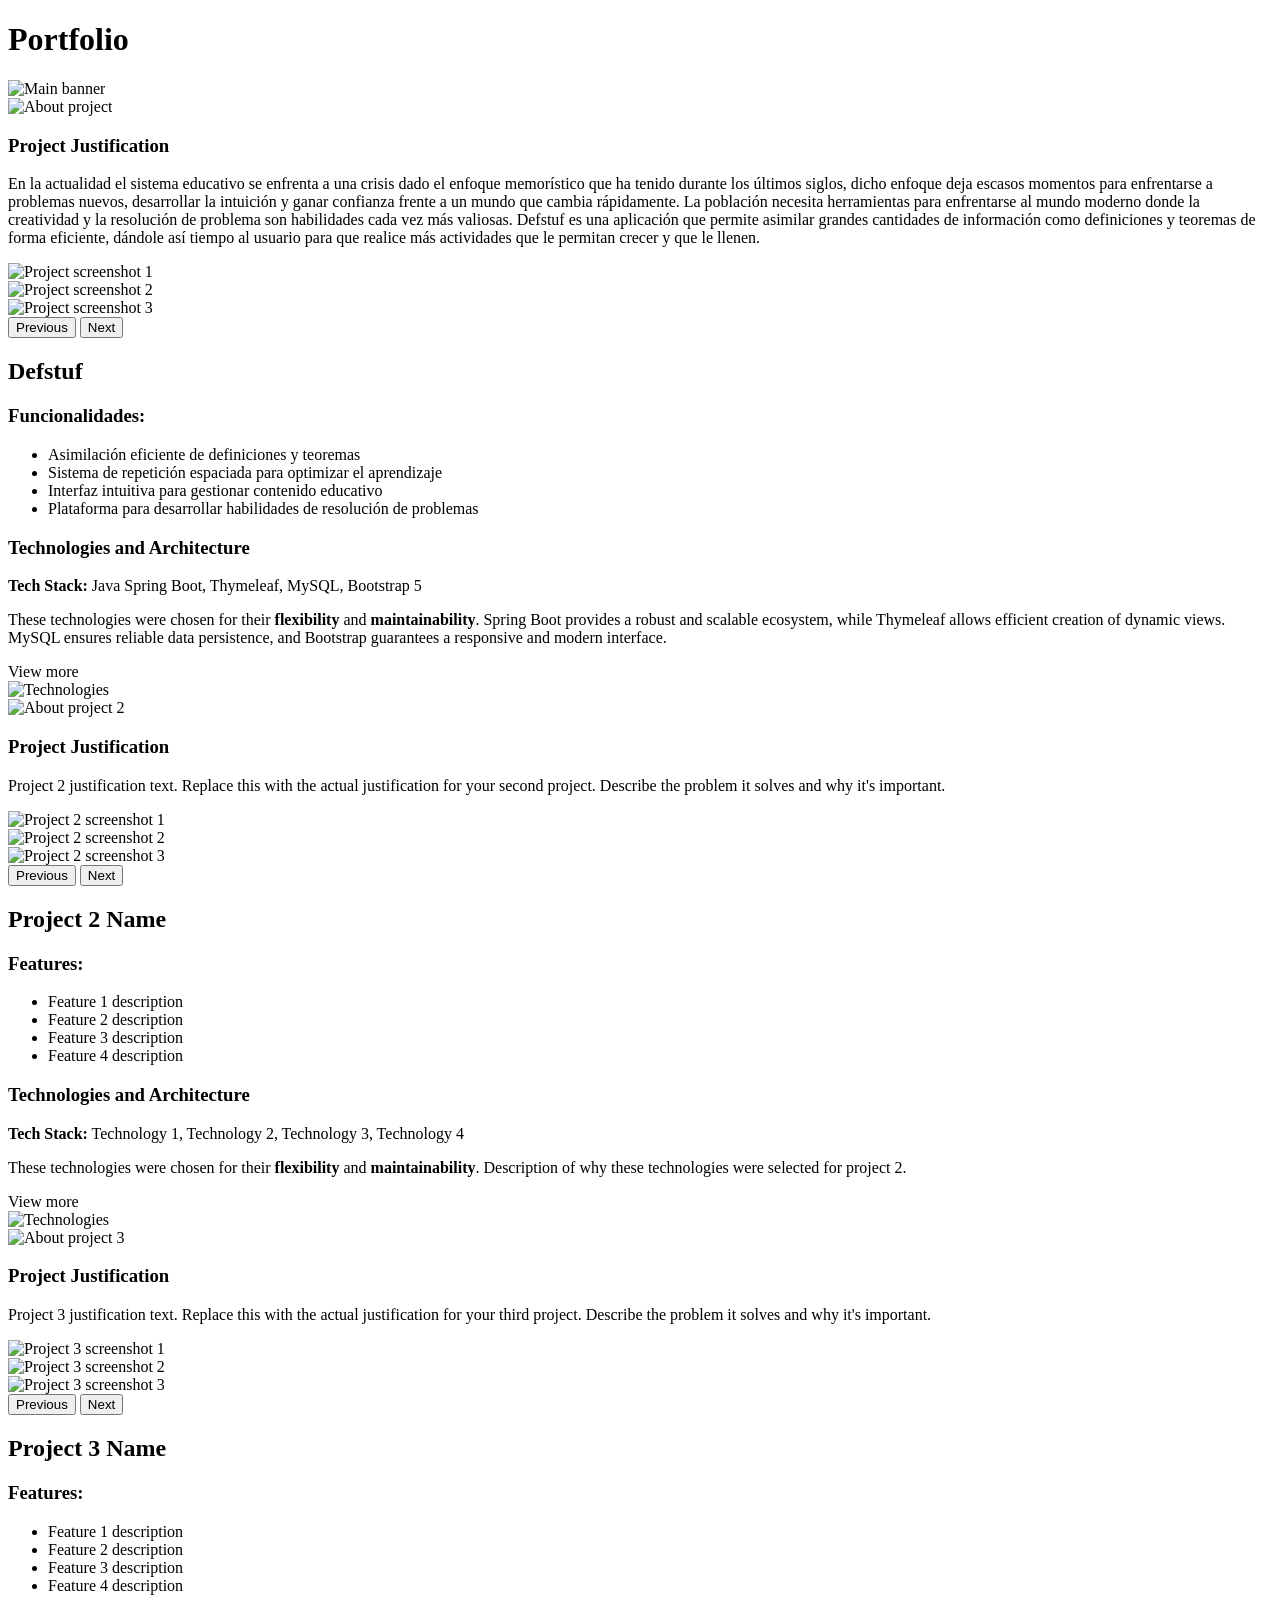
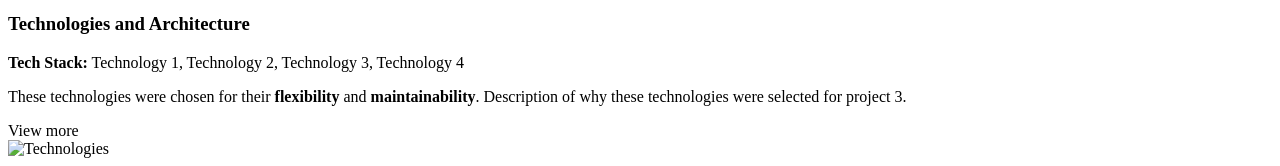
==== src/main/resources/templates/index.html @ f05bb13f "feat: Add mobile responsive improvements - hide images on mobile and fix navbar toggle" ====
<!DOCTYPE html>
<html xmlns:th="http://www.thymeleaf.org">
<head th:replace="~{fragments/header :: head('My Portfolio - Home')}">
</head>
<body>
    <!-- Navbar -->
    <div th:replace="~{fragments/navbar :: navbar}"></div>
    
    <!-- Banner -->
    <div class="banner-container">
        <h1 id="titulo-banner">Portfolio</h1>
        <div class="banner"> 
            <img th:src="@{/images/Tren.jpg}" class="my_cover" alt="Main banner">
        </div>
    </div>
    
    <!-- Main content -->
    <div class="container mt-4" id="home">
        <!-- Problem Introduction Card -->
        <div class="row mb-4 align-items-stretch">
            <div class="col-md-3 d-none d-md-block">
                <img th:src="@{/images/lily-3520837_1280(1).jpg}" class="problem-intro-image" alt="About project">
            </div>
            <div class="col-md-8">
                <div class="card problem-intro-card">
                    <div class="card-body p-4">
                        <h3 class="problem-intro-subtitle mb-3">Project Justification</h3>
                        <p class="mb-0">
                            En la actualidad el sistema educativo se enfrenta a una crisis dado el enfoque memorístico 
                            que ha tenido durante los últimos siglos, dicho enfoque deja escasos momentos para enfrentarse 
                            a problemas nuevos, desarrollar la intuición y ganar confianza frente a un mundo que cambia 
                            rápidamente. La población necesita herramientas para enfrentarse al mundo moderno donde la 
                            creatividad y la resolución de problema son habilidades cada vez más valiosas. Defstuf es una 
                            aplicación que permite asimilar grandes cantidades de información como definiciones y teoremas 
                            de forma eficiente, dándole así tiempo al usuario para que realice más actividades que le 
                            permitan crecer y que le llenen.
                        </p>
                    </div>
                </div>
            </div>
        </div>
        
        <!-- Project Features Section with Slider -->
        <div class="row mb-4" id="project-features">
            <div class="col-md-6 mb-4 mb-md-0">
                <!-- Image Slider -->
                <div id="projectCarousel" class="carousel slide" data-bs-ride="carousel">
                    <div class="carousel-inner">
                        <div class="carousel-item active">
                            <img th:src="@{/images/balcon2.jpg}" class="d-block w-100 carousel-image" alt="Project screenshot 1">
                        </div>
                        <div class="carousel-item">
                            <img th:src="@{/images/balcon2.jpg}" class="d-block w-100 carousel-image" alt="Project screenshot 2">
                        </div>
                        <div class="carousel-item">
                            <img th:src="@{/images/balcon2.jpg}" class="d-block w-100 carousel-image" alt="Project screenshot 3">
                        </div>
                    </div>
                    <button class="carousel-control-prev" type="button" data-bs-target="#projectCarousel" data-bs-slide="prev">
                        <span class="carousel-control-prev-icon" aria-hidden="true"></span>
                        <span class="visually-hidden">Previous</span>
                    </button>
                    <button class="carousel-control-next" type="button" data-bs-target="#projectCarousel" data-bs-slide="next">
                        <span class="carousel-control-next-icon" aria-hidden="true"></span>
                        <span class="visually-hidden">Next</span>
                    </button>
                </div>
            </div>
            <div class="col-md-6">
                <h2 class="mb-4">Defstuf</h2>
                <h3 class="h5 mb-3">Funcionalidades:</h3>
                <ul class="features-list">
                    <li>Asimilación eficiente de definiciones y teoremas</li>
                    <li>Sistema de repetición espaciada para optimizar el aprendizaje</li>
                    <li>Interfaz intuitiva para gestionar contenido educativo</li>
                    <li>Plataforma para desarrollar habilidades de resolución de problemas</li>
                </ul>
            </div>
        </div>
        
        <!-- Technologies Section -->
        <div class="project-section project-section-normal">
            <div class="row align-items-stretch">
                <div class="col-md-8">
                    <div class="project-card">
                        <h3 class="project-subtitle mb-3">Technologies and Architecture</h3>
                        <div class="project-description">
                            <p class="tech-stack mb-3"><strong>Tech Stack:</strong> Java Spring Boot, Thymeleaf, MySQL, Bootstrap 5</p>
                            <p class="mb-3">These technologies were chosen for their <strong>flexibility</strong> and <strong>maintainability</strong>. Spring Boot provides a robust and scalable ecosystem, while Thymeleaf allows efficient creation of dynamic views. MySQL ensures reliable data persistence, and Bootstrap guarantees a responsive and modern interface.</p>
                            <a th:href="@{/projects/defstuf}" class="btn btn-view-more">View more</a>
                        </div>
                    </div>
                </div>
                <div class="col-md-3 d-none d-md-block">
                    <img th:src="@{/images/balcon2.jpg}" class="project-image-adaptive" alt="Technologies">
                </div>
            </div>
        </div>
        
        <!-- Separator -->
        <div class="project-separator"></div>
        
        <!-- Project 2 Section -->
        <div class="project-2-dark-wrapper">
            <!-- Problem Introduction Card -->
            <div class="row mb-4 align-items-stretch mt-5">
                <div class="col-md-3 d-none d-md-block">
                    <img th:src="@{/images/lily-3520837_1280(1).jpg}" class="problem-intro-image problem-intro-image-inverted" alt="About project 2">
                </div>
                <div class="col-md-8">
                    <div class="card problem-intro-card problem-intro-card-inverted">
                        <div class="card-body p-4">
                            <h3 class="problem-intro-subtitle problem-intro-subtitle-inverted mb-3">Project Justification</h3>
                            <p class="mb-0">
                                Project 2 justification text. Replace this with the actual justification for your second project.
                                Describe the problem it solves and why it's important.
                            </p>
                        </div>
                    </div>
                </div>
            </div>
            
            <!-- Project 2 Features Section with Slider -->
            <div class="row mb-4 mt-4" id="project-features-2">
                <div class="col-md-6 mb-4 mb-md-0">
                    <!-- Image Slider -->
                    <div id="projectCarousel2" class="carousel slide" data-bs-ride="carousel">
                        <div class="carousel-inner">
                            <div class="carousel-item active">
                                <img th:src="@{/images/balcon2.jpg}" class="d-block w-100 carousel-image" alt="Project 2 screenshot 1">
                            </div>
                            <div class="carousel-item">
                                <img th:src="@{/images/balcon2.jpg}" class="d-block w-100 carousel-image" alt="Project 2 screenshot 2">
                            </div>
                            <div class="carousel-item">
                                <img th:src="@{/images/balcon2.jpg}" class="d-block w-100 carousel-image" alt="Project 2 screenshot 3">
                            </div>
                        </div>
                        <button class="carousel-control-prev" type="button" data-bs-target="#projectCarousel2" data-bs-slide="prev">
                            <span class="carousel-control-prev-icon" aria-hidden="true"></span>
                            <span class="visually-hidden">Previous</span>
                        </button>
                        <button class="carousel-control-next" type="button" data-bs-target="#projectCarousel2" data-bs-slide="next">
                            <span class="carousel-control-next-icon" aria-hidden="true"></span>
                            <span class="visually-hidden">Next</span>
                        </button>
                    </div>
                </div>
                <div class="col-md-6">
                    <h2 class="mb-4 project-2-title">Project 2 Name</h2>
                    <h3 class="h5 mb-3 project-2-subtitle">Features:</h3>
                    <ul class="features-list features-list-inverted">
                        <li>Feature 1 description</li>
                        <li>Feature 2 description</li>
                        <li>Feature 3 description</li>
                        <li>Feature 4 description</li>
                    </ul>
                </div>
            </div>
            
            <!-- Project 2 Technologies Section -->
            <div class="project-section project-section-inverted">
            <div class="row align-items-stretch">
                <div class="col-md-8">
                    <div class="project-card">
                        <h3 class="project-subtitle mb-3">Technologies and Architecture</h3>
                        <div class="project-description">
                            <p class="tech-stack mb-3"><strong>Tech Stack:</strong> Technology 1, Technology 2, Technology 3, Technology 4</p>
                            <p class="mb-3">These technologies were chosen for their <strong>flexibility</strong> and <strong>maintainability</strong>. Description of why these technologies were selected for project 2.</p>
                            <a th:href="@{/projects/project2}" class="btn btn-view-more">View more</a>
                        </div>
                    </div>
                </div>
                <div class="col-md-3 d-none d-md-block">
                    <img th:src="@{/images/balcon2.jpg}" class="project-image-adaptive" alt="Technologies">
                </div>
            </div>
        </div>
        </div>
        
        <!-- Separator -->
        <div class="project-separator"></div>
        
        <!-- Project 3 Section -->
        <!-- Problem Introduction Card -->
        <div class="row mb-4 align-items-stretch mt-5">
            <div class="col-md-3 d-none d-md-block">
                <img th:src="@{/images/lily-3520837_1280(1).jpg}" class="problem-intro-image" alt="About project 3">
            </div>
            <div class="col-md-8">
                <div class="card problem-intro-card">
                    <div class="card-body p-4">
                        <h3 class="problem-intro-subtitle mb-3">Project Justification</h3>
                        <p class="mb-0">
                            Project 3 justification text. Replace this with the actual justification for your third project.
                            Describe the problem it solves and why it's important.
                        </p>
                    </div>
                </div>
            </div>
        </div>
        
        <!-- Project 3 Features Section with Slider -->
        <div class="row mb-4 mt-4" id="project-features-3">
            <div class="col-md-6 mb-4 mb-md-0">
                <!-- Image Slider -->
                <div id="projectCarousel3" class="carousel slide" data-bs-ride="carousel">
                    <div class="carousel-inner">
                        <div class="carousel-item active">
                            <img th:src="@{/images/balcon2.jpg}" class="d-block w-100 carousel-image" alt="Project 3 screenshot 1">
                        </div>
                        <div class="carousel-item">
                            <img th:src="@{/images/balcon2.jpg}" class="d-block w-100 carousel-image" alt="Project 3 screenshot 2">
                        </div>
                        <div class="carousel-item">
                            <img th:src="@{/images/balcon2.jpg}" class="d-block w-100 carousel-image" alt="Project 3 screenshot 3">
                        </div>
                    </div>
                    <button class="carousel-control-prev" type="button" data-bs-target="#projectCarousel3" data-bs-slide="prev">
                        <span class="carousel-control-prev-icon" aria-hidden="true"></span>
                        <span class="visually-hidden">Previous</span>
                    </button>
                    <button class="carousel-control-next" type="button" data-bs-target="#projectCarousel3" data-bs-slide="next">
                        <span class="carousel-control-next-icon" aria-hidden="true"></span>
                        <span class="visually-hidden">Next</span>
                    </button>
                </div>
            </div>
            <div class="col-md-6">
                <h2 class="mb-4">Project 3 Name</h2>
                <h3 class="h5 mb-3">Features:</h3>
                <ul class="features-list">
                    <li>Feature 1 description</li>
                    <li>Feature 2 description</li>
                    <li>Feature 3 description</li>
                    <li>Feature 4 description</li>
                </ul>
            </div>
        </div>
        
        <!-- Project 3 Technologies Section -->
        <div class="project-section project-section-normal">
            <div class="row align-items-stretch">
                <div class="col-md-8">
                    <div class="project-card">
                        <h3 class="project-subtitle mb-3">Technologies and Architecture</h3>
                        <div class="project-description">
                            <p class="tech-stack mb-3"><strong>Tech Stack:</strong> Technology 1, Technology 2, Technology 3, Technology 4</p>
                            <p class="mb-3">These technologies were chosen for their <strong>flexibility</strong> and <strong>maintainability</strong>. Description of why these technologies were selected for project 3.</p>
                            <a th:href="@{/projects/project3}" class="btn btn-view-more">View more</a>
                        </div>
                    </div>
                </div>
                <div class="col-md-3 d-none d-md-block">
                    <img th:src="@{/images/balcon2.jpg}" class="project-image-adaptive" alt="Technologies">
                </div>
            </div>
        </div>
    </div>
    
    <!-- Footer -->
    <div th:replace="~{fragments/footer :: footer}"></div>
    
    <!-- Bootstrap JS -->
    <div th:replace="~{fragments/scripts :: bootstrap-scripts}"></div>
</body>
</html>
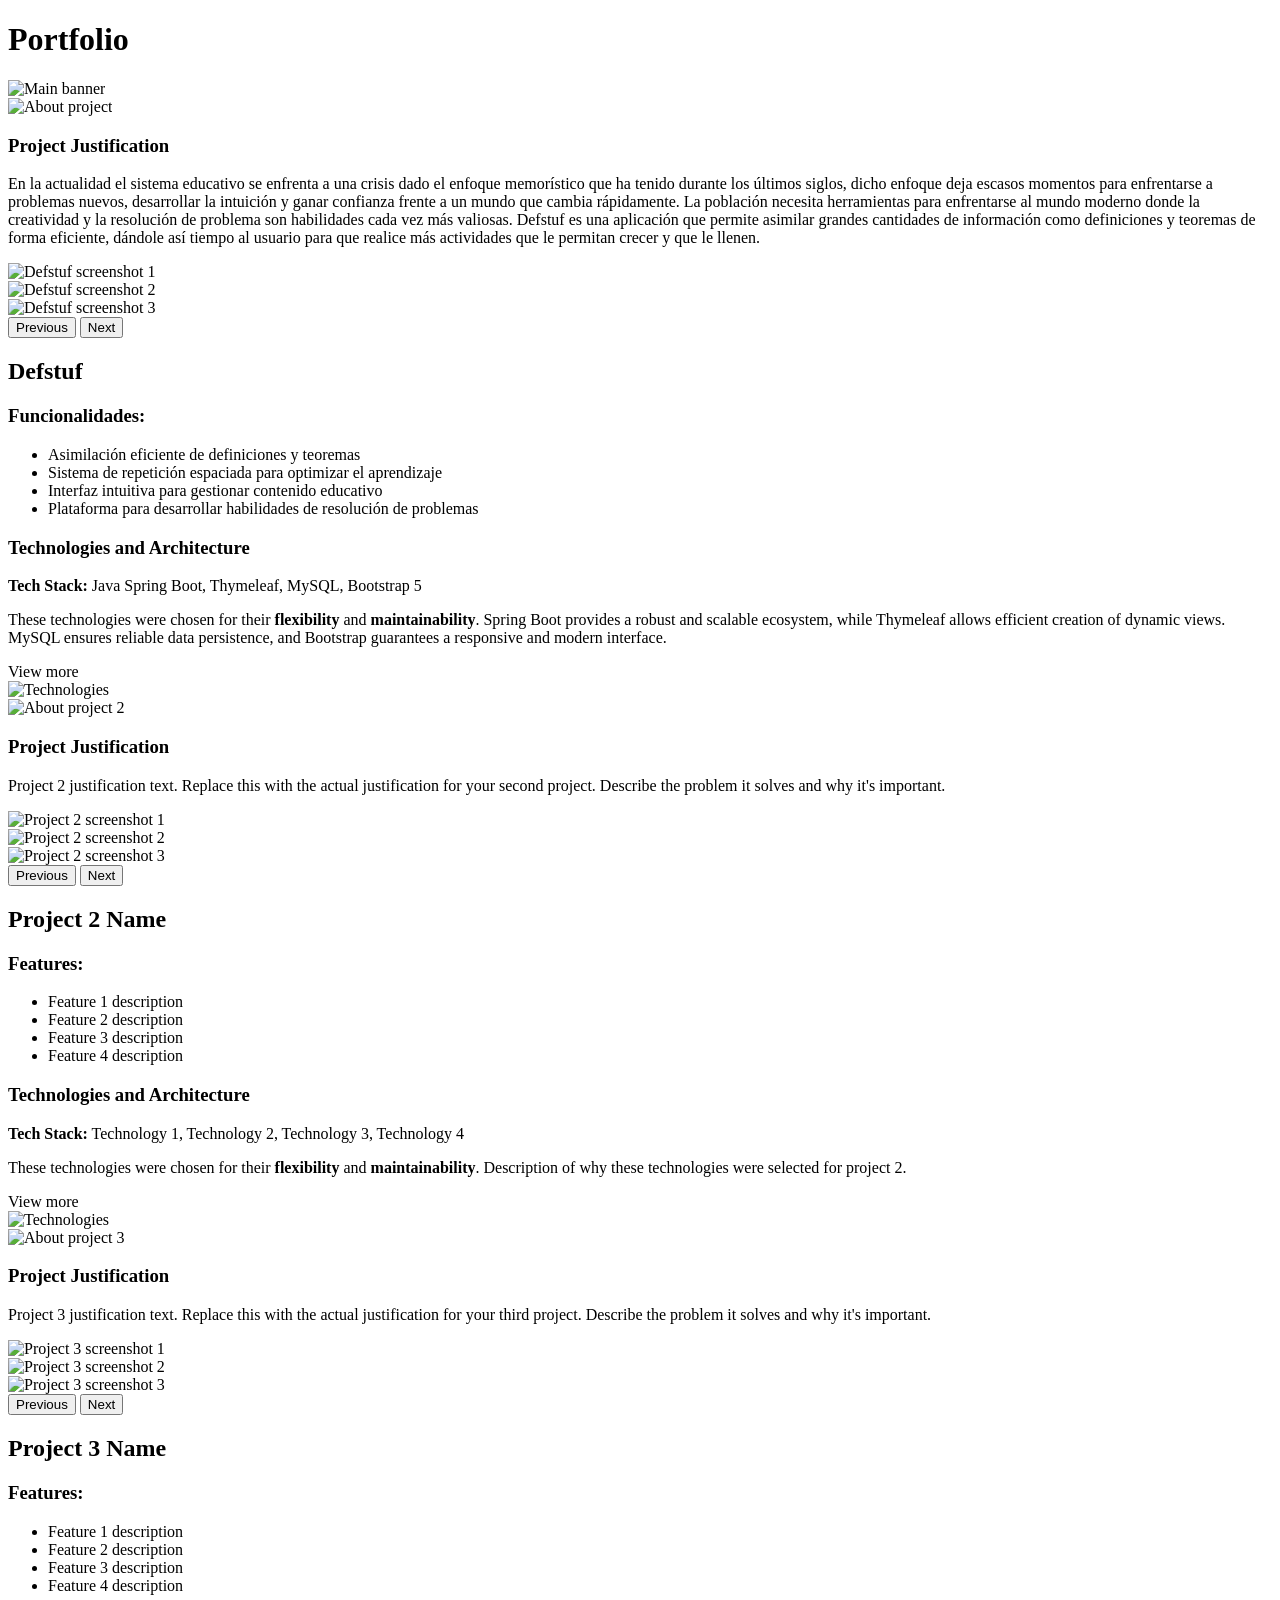
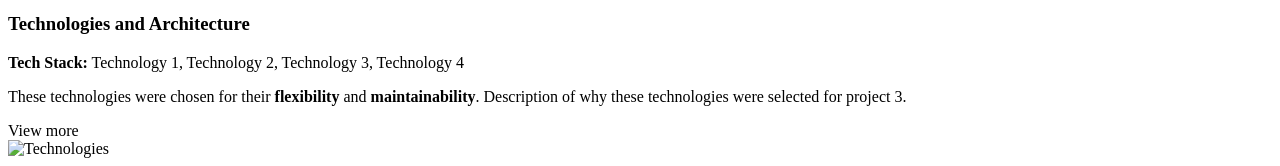
==== commit c5b23124: "feat: Implement project image management with organized structure - Add project-specific image folde" ====
--- a/src/main/resources/templates/index.html
+++ b/src/main/resources/templates/index.html
@@ -44,16 +44,16 @@
         <div class="row mb-4" id="project-features">
             <div class="col-md-6 mb-4 mb-md-0">
                 <!-- Image Slider -->
-                <div id="projectCarousel" class="carousel slide" data-bs-ride="carousel">
+                <div id="projectCarousel" class="carousel slide" data-bs-ride="carousel" data-bs-interval="5000">
                     <div class="carousel-inner">
                         <div class="carousel-item active">
-                            <img th:src="@{/images/balcon2.jpg}" class="d-block w-100 carousel-image" alt="Project screenshot 1">
-                        </div>
-                        <div class="carousel-item">
-                            <img th:src="@{/images/balcon2.jpg}" class="d-block w-100 carousel-image" alt="Project screenshot 2">
-                        </div>
-                        <div class="carousel-item">
-                            <img th:src="@{/images/balcon2.jpg}" class="d-block w-100 carousel-image" alt="Project screenshot 3">
+                            <img th:src="@{/images/projects/defstuf/carousel/image1.PNG}" class="d-block w-100 carousel-image" alt="Defstuf screenshot 1" loading="eager">
+                        </div>
+                        <div class="carousel-item">
+                            <img th:src="@{/images/projects/defstuf/carousel/image2.PNG}" class="d-block w-100 carousel-image" alt="Defstuf screenshot 2" loading="eager">
+                        </div>
+                        <div class="carousel-item">
+                            <img th:src="@{/images/projects/defstuf/carousel/image3.PNG}" class="d-block w-100 carousel-image" alt="Defstuf screenshot 3" loading="eager">
                         </div>
                     </div>
                     <button class="carousel-control-prev" type="button" data-bs-target="#projectCarousel" data-bs-slide="prev">
@@ -124,16 +124,16 @@
             <div class="row mb-4 mt-4" id="project-features-2">
                 <div class="col-md-6 mb-4 mb-md-0">
                     <!-- Image Slider -->
-                    <div id="projectCarousel2" class="carousel slide" data-bs-ride="carousel">
+                    <div id="projectCarousel2" class="carousel slide" data-bs-ride="carousel" data-bs-interval="5000">
                         <div class="carousel-inner">
                             <div class="carousel-item active">
-                                <img th:src="@{/images/balcon2.jpg}" class="d-block w-100 carousel-image" alt="Project 2 screenshot 1">
+                                <img th:src="@{/images/projects/project2/carousel/image1.PNG}" class="d-block w-100 carousel-image" alt="Project 2 screenshot 1" loading="eager">
                             </div>
                             <div class="carousel-item">
-                                <img th:src="@{/images/balcon2.jpg}" class="d-block w-100 carousel-image" alt="Project 2 screenshot 2">
+                                <img th:src="@{/images/projects/project2/carousel/image2.PNG}" class="d-block w-100 carousel-image" alt="Project 2 screenshot 2" loading="eager">
                             </div>
                             <div class="carousel-item">
-                                <img th:src="@{/images/balcon2.jpg}" class="d-block w-100 carousel-image" alt="Project 2 screenshot 3">
+                                <img th:src="@{/images/projects/project2/carousel/image3.PNG}" class="d-block w-100 carousel-image" alt="Project 2 screenshot 3" loading="eager">
                             </div>
                         </div>
                         <button class="carousel-control-prev" type="button" data-bs-target="#projectCarousel2" data-bs-slide="prev">
@@ -204,16 +204,16 @@
         <div class="row mb-4 mt-4" id="project-features-3">
             <div class="col-md-6 mb-4 mb-md-0">
                 <!-- Image Slider -->
-                <div id="projectCarousel3" class="carousel slide" data-bs-ride="carousel">
+                <div id="projectCarousel3" class="carousel slide" data-bs-ride="carousel" data-bs-interval="5000">
                     <div class="carousel-inner">
                         <div class="carousel-item active">
-                            <img th:src="@{/images/balcon2.jpg}" class="d-block w-100 carousel-image" alt="Project 3 screenshot 1">
-                        </div>
-                        <div class="carousel-item">
-                            <img th:src="@{/images/balcon2.jpg}" class="d-block w-100 carousel-image" alt="Project 3 screenshot 2">
-                        </div>
-                        <div class="carousel-item">
-                            <img th:src="@{/images/balcon2.jpg}" class="d-block w-100 carousel-image" alt="Project 3 screenshot 3">
+                            <img th:src="@{/images/projects/project3/carousel/image1.PNG}" class="d-block w-100 carousel-image" alt="Project 3 screenshot 1" loading="eager">
+                        </div>
+                        <div class="carousel-item">
+                            <img th:src="@{/images/projects/project3/carousel/image2.PNG}" class="d-block w-100 carousel-image" alt="Project 3 screenshot 2" loading="eager">
+                        </div>
+                        <div class="carousel-item">
+                            <img th:src="@{/images/projects/project3/carousel/image3.PNG}" class="d-block w-100 carousel-image" alt="Project 3 screenshot 3" loading="eager">
                         </div>
                     </div>
                     <button class="carousel-control-prev" type="button" data-bs-target="#projectCarousel3" data-bs-slide="prev">
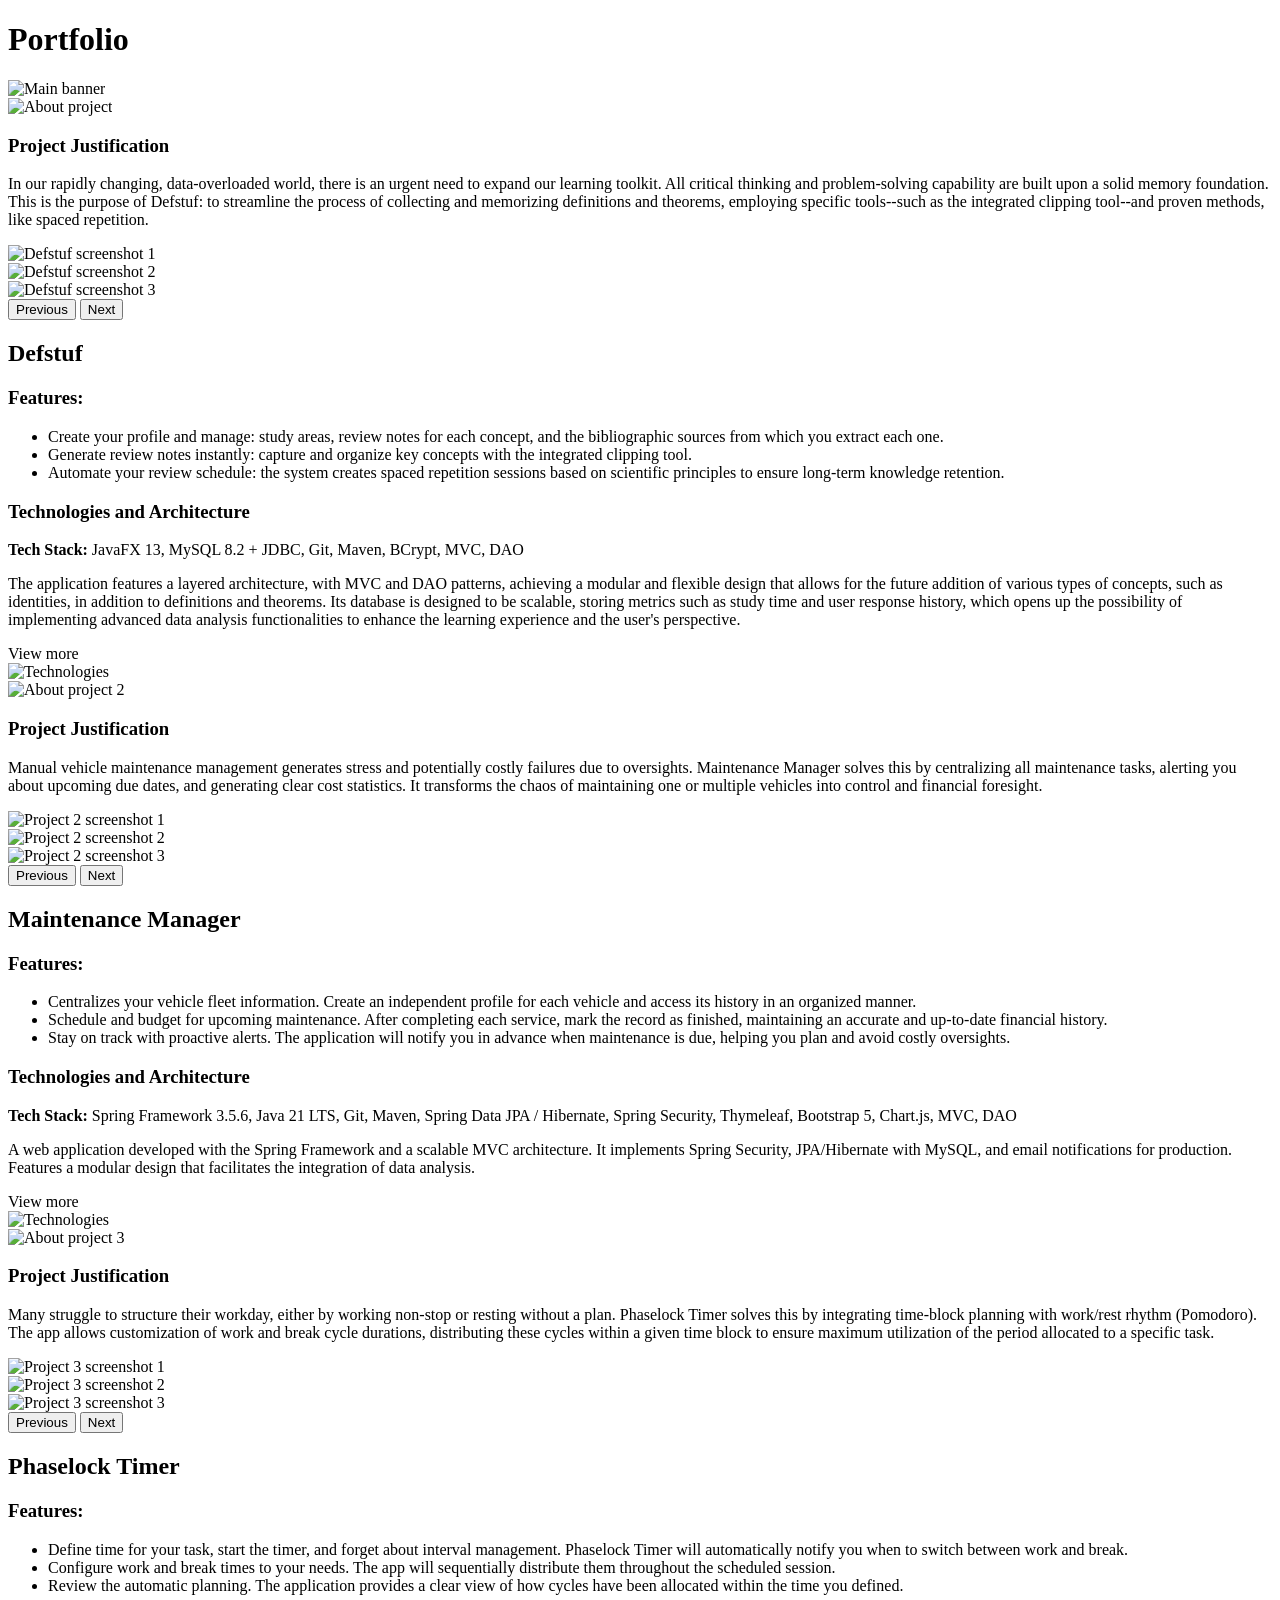
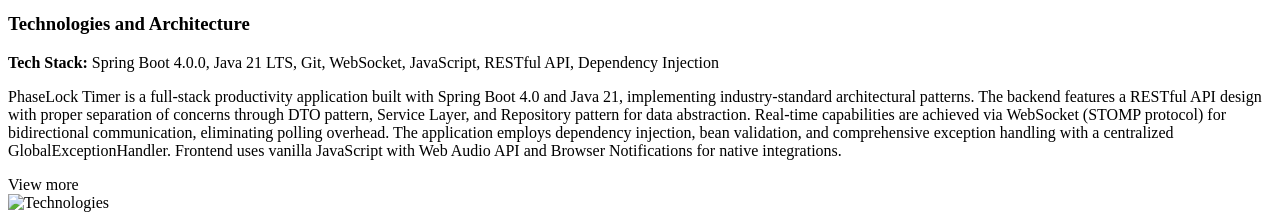
==== commit e4bf7617: "feat: Update project content and typography" ====
--- a/src/main/resources/templates/index.html
+++ b/src/main/resources/templates/index.html
@@ -26,14 +26,10 @@
                     <div class="card-body p-4">
                         <h3 class="problem-intro-subtitle mb-3">Project Justification</h3>
                         <p class="mb-0">
-                            En la actualidad el sistema educativo se enfrenta a una crisis dado el enfoque memorístico 
-                            que ha tenido durante los últimos siglos, dicho enfoque deja escasos momentos para enfrentarse 
-                            a problemas nuevos, desarrollar la intuición y ganar confianza frente a un mundo que cambia 
-                            rápidamente. La población necesita herramientas para enfrentarse al mundo moderno donde la 
-                            creatividad y la resolución de problema son habilidades cada vez más valiosas. Defstuf es una 
-                            aplicación que permite asimilar grandes cantidades de información como definiciones y teoremas 
-                            de forma eficiente, dándole así tiempo al usuario para que realice más actividades que le 
-                            permitan crecer y que le llenen.
+                            In our rapidly changing, data-overloaded world, there is an urgent need to expand our learning toolkit. 
+                            All critical thinking and problem-solving capability are built upon a solid memory foundation. This is 
+                            the purpose of Defstuf: to streamline the process of collecting and memorizing definitions and theorems, 
+                            employing specific tools--such as the integrated clipping tool--and proven methods, like spaced repetition.
                         </p>
                     </div>
                 </div>
@@ -68,12 +64,11 @@
             </div>
             <div class="col-md-6">
                 <h2 class="mb-4">Defstuf</h2>
-                <h3 class="h5 mb-3">Funcionalidades:</h3>
+                <h3 class="h5 mb-3">Features:</h3>
                 <ul class="features-list">
-                    <li>Asimilación eficiente de definiciones y teoremas</li>
-                    <li>Sistema de repetición espaciada para optimizar el aprendizaje</li>
-                    <li>Interfaz intuitiva para gestionar contenido educativo</li>
-                    <li>Plataforma para desarrollar habilidades de resolución de problemas</li>
+                    <li>Create your profile and manage: study areas, review notes for each concept, and the bibliographic sources from which you extract each one.</li>
+                    <li>Generate review notes instantly: capture and organize key concepts with the integrated clipping tool.</li>
+                    <li>Automate your review schedule: the system creates spaced repetition sessions based on scientific principles to ensure long-term knowledge retention.</li>
                 </ul>
             </div>
         </div>
@@ -85,8 +80,8 @@
                     <div class="project-card">
                         <h3 class="project-subtitle mb-3">Technologies and Architecture</h3>
                         <div class="project-description">
-                            <p class="tech-stack mb-3"><strong>Tech Stack:</strong> Java Spring Boot, Thymeleaf, MySQL, Bootstrap 5</p>
-                            <p class="mb-3">These technologies were chosen for their <strong>flexibility</strong> and <strong>maintainability</strong>. Spring Boot provides a robust and scalable ecosystem, while Thymeleaf allows efficient creation of dynamic views. MySQL ensures reliable data persistence, and Bootstrap guarantees a responsive and modern interface.</p>
+                            <p class="tech-stack mb-3"><strong>Tech Stack:</strong> JavaFX 13, MySQL 8.2 + JDBC, Git, Maven, BCrypt, MVC, DAO</p>
+                            <p class="mb-3">The application features a layered architecture, with MVC and DAO patterns, achieving a modular and flexible design that allows for the future addition of various types of concepts, such as identities, in addition to definitions and theorems. Its database is designed to be scalable, storing metrics such as study time and user response history, which opens up the possibility of implementing advanced data analysis functionalities to enhance the learning experience and the user's perspective.</p>
                             <a th:href="@{/projects/defstuf}" class="btn btn-view-more">View more</a>
                         </div>
                     </div>
@@ -112,8 +107,10 @@
                         <div class="card-body p-4">
                             <h3 class="problem-intro-subtitle problem-intro-subtitle-inverted mb-3">Project Justification</h3>
                             <p class="mb-0">
-                                Project 2 justification text. Replace this with the actual justification for your second project.
-                                Describe the problem it solves and why it's important.
+                                Manual vehicle maintenance management generates stress and potentially costly failures due to oversights. 
+                                Maintenance Manager solves this by centralizing all maintenance tasks, alerting you about upcoming due 
+                                dates, and generating clear cost statistics. It transforms the chaos of maintaining one or multiple 
+                                vehicles into control and financial foresight.
                             </p>
                         </div>
                     </div>
@@ -147,13 +144,12 @@
                     </div>
                 </div>
                 <div class="col-md-6">
-                    <h2 class="mb-4 project-2-title">Project 2 Name</h2>
+                    <h2 class="mb-4 project-2-title">Maintenance Manager</h2>
                     <h3 class="h5 mb-3 project-2-subtitle">Features:</h3>
                     <ul class="features-list features-list-inverted">
-                        <li>Feature 1 description</li>
-                        <li>Feature 2 description</li>
-                        <li>Feature 3 description</li>
-                        <li>Feature 4 description</li>
+                        <li>Centralizes your vehicle fleet information. Create an independent profile for each vehicle and access its history in an organized manner.</li>
+                        <li>Schedule and budget for upcoming maintenance. After completing each service, mark the record as finished, maintaining an accurate and up-to-date financial history.</li>
+                        <li>Stay on track with proactive alerts. The application will notify you in advance when maintenance is due, helping you plan and avoid costly oversights.</li>
                     </ul>
                 </div>
             </div>
@@ -165,8 +161,8 @@
                     <div class="project-card">
                         <h3 class="project-subtitle mb-3">Technologies and Architecture</h3>
                         <div class="project-description">
-                            <p class="tech-stack mb-3"><strong>Tech Stack:</strong> Technology 1, Technology 2, Technology 3, Technology 4</p>
-                            <p class="mb-3">These technologies were chosen for their <strong>flexibility</strong> and <strong>maintainability</strong>. Description of why these technologies were selected for project 2.</p>
+                            <p class="tech-stack mb-3"><strong>Tech Stack:</strong> Spring Framework 3.5.6, Java 21 LTS, Git, Maven, Spring Data JPA / Hibernate, Spring Security, Thymeleaf, Bootstrap 5, Chart.js, MVC, DAO</p>
+                            <p class="mb-3">A web application developed with the Spring Framework and a scalable MVC architecture. It implements Spring Security, JPA/Hibernate with MySQL, and email notifications for production. Features a modular design that facilitates the integration of data analysis.</p>
                             <a th:href="@{/projects/project2}" class="btn btn-view-more">View more</a>
                         </div>
                     </div>
@@ -192,8 +188,10 @@
                     <div class="card-body p-4">
                         <h3 class="problem-intro-subtitle mb-3">Project Justification</h3>
                         <p class="mb-0">
-                            Project 3 justification text. Replace this with the actual justification for your third project.
-                            Describe the problem it solves and why it's important.
+                            Many struggle to structure their workday, either by working non-stop or resting without a plan. 
+                            Phaselock Timer solves this by integrating time-block planning with work/rest rhythm (Pomodoro). 
+                            The app allows customization of work and break cycle durations, distributing these cycles within 
+                            a given time block to ensure maximum utilization of the period allocated to a specific task.
                         </p>
                     </div>
                 </div>
@@ -227,13 +225,12 @@
                 </div>
             </div>
             <div class="col-md-6">
-                <h2 class="mb-4">Project 3 Name</h2>
+                <h2 class="mb-4">Phaselock Timer</h2>
                 <h3 class="h5 mb-3">Features:</h3>
                 <ul class="features-list">
-                    <li>Feature 1 description</li>
-                    <li>Feature 2 description</li>
-                    <li>Feature 3 description</li>
-                    <li>Feature 4 description</li>
+                    <li>Define time for your task, start the timer, and forget about interval management. Phaselock Timer will automatically notify you when to switch between work and break.</li>
+                    <li>Configure work and break times to your needs. The app will sequentially distribute them throughout the scheduled session.</li>
+                    <li>Review the automatic planning. The application provides a clear view of how cycles have been allocated within the time you defined.</li>
                 </ul>
             </div>
         </div>
@@ -245,8 +242,8 @@
                     <div class="project-card">
                         <h3 class="project-subtitle mb-3">Technologies and Architecture</h3>
                         <div class="project-description">
-                            <p class="tech-stack mb-3"><strong>Tech Stack:</strong> Technology 1, Technology 2, Technology 3, Technology 4</p>
-                            <p class="mb-3">These technologies were chosen for their <strong>flexibility</strong> and <strong>maintainability</strong>. Description of why these technologies were selected for project 3.</p>
+                            <p class="tech-stack mb-3"><strong>Tech Stack:</strong> Spring Boot 4.0.0, Java 21 LTS, Git, WebSocket, JavaScript, RESTful API, Dependency Injection</p>
+                            <p class="mb-3">PhaseLock Timer is a full-stack productivity application built with Spring Boot 4.0 and Java 21, implementing industry-standard architectural patterns. The backend features a RESTful API design with proper separation of concerns through DTO pattern, Service Layer, and Repository pattern for data abstraction. Real-time capabilities are achieved via WebSocket (STOMP protocol) for bidirectional communication, eliminating polling overhead. The application employs dependency injection, bean validation, and comprehensive exception handling with a centralized GlobalExceptionHandler. Frontend uses vanilla JavaScript with Web Audio API and Browser Notifications for native integrations.</p>
                             <a th:href="@{/projects/project3}" class="btn btn-view-more">View more</a>
                         </div>
                     </div>
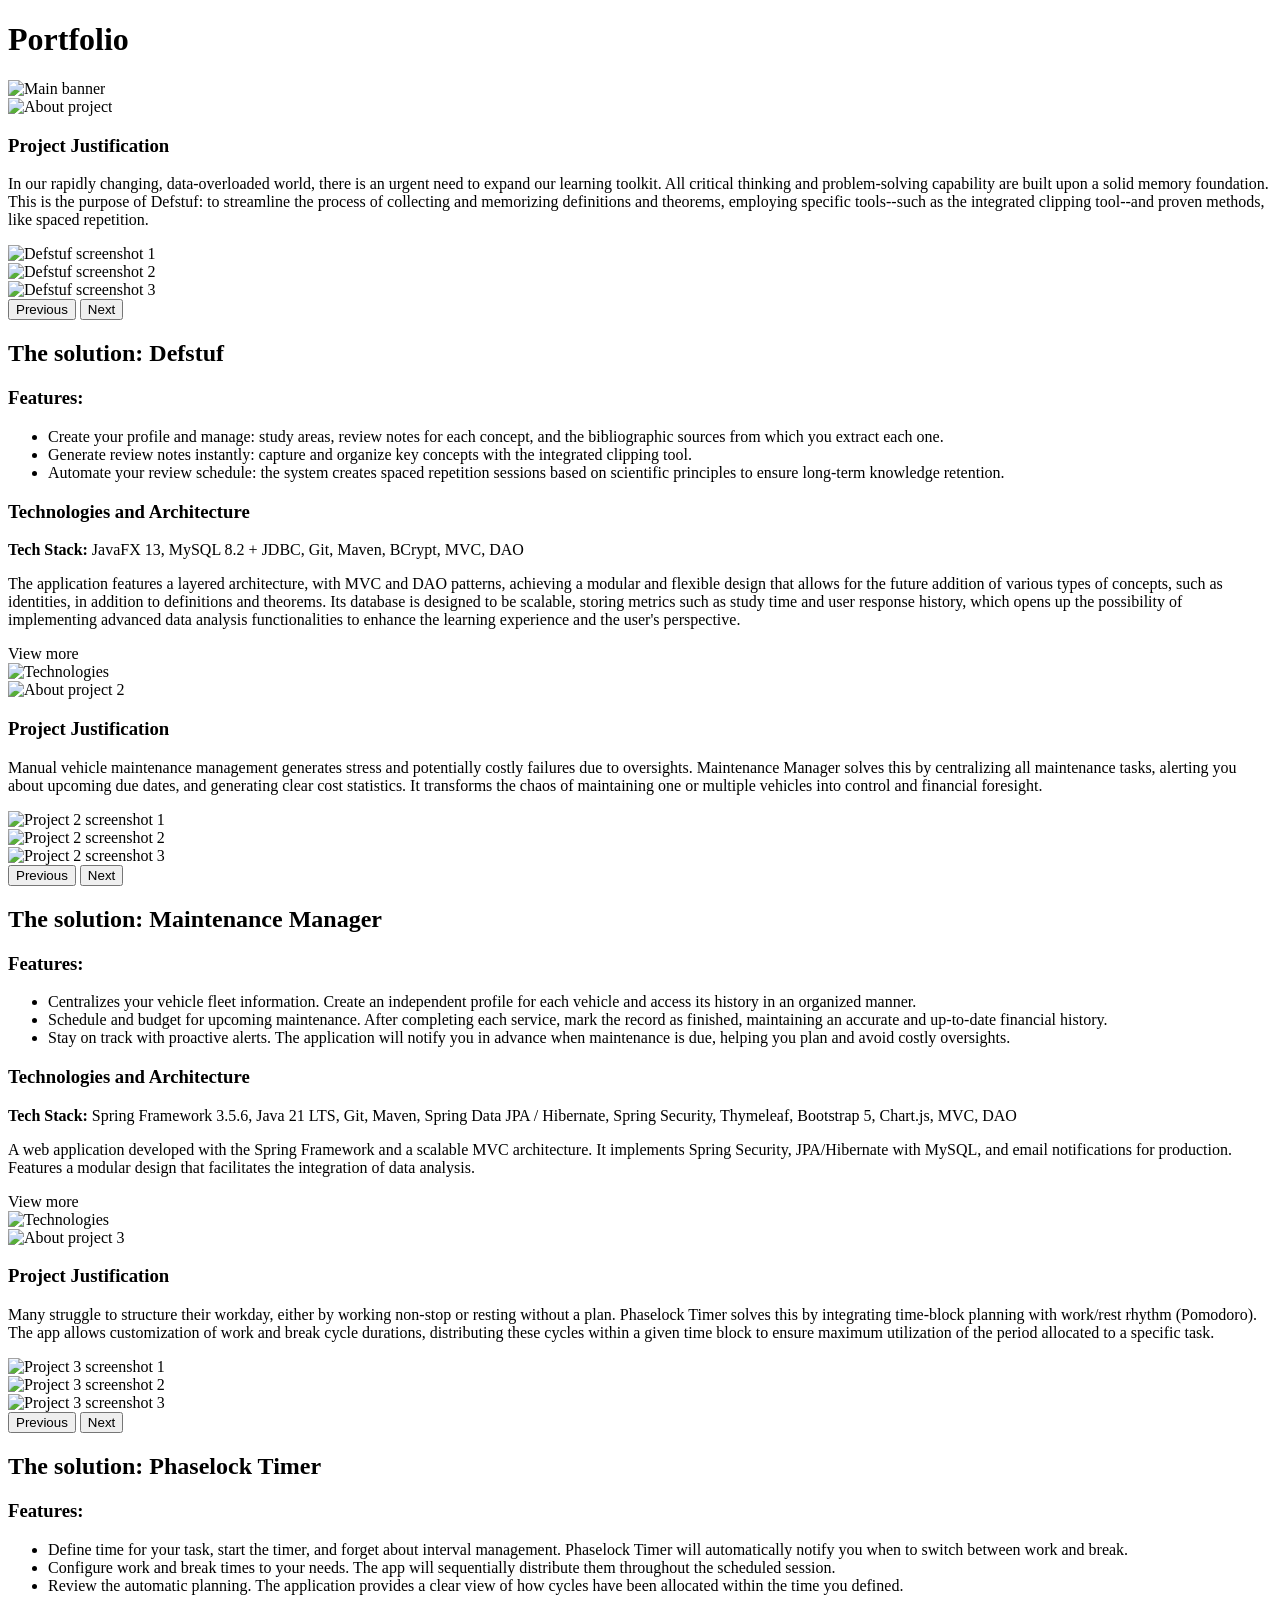
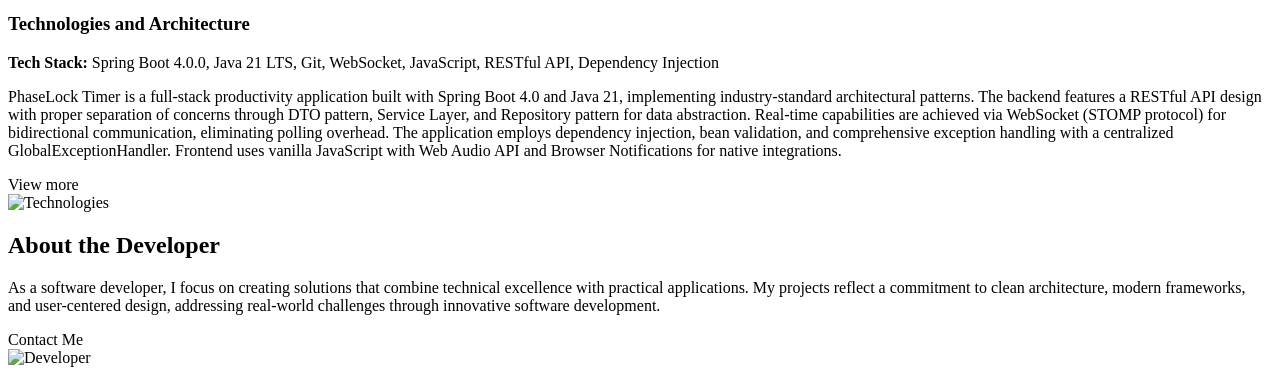
==== commit 458cb982: "Add page start marker and developer section" ====
--- a/src/main/resources/templates/index.html
+++ b/src/main/resources/templates/index.html
@@ -15,7 +15,9 @@
     </div>
     
     <!-- Main content -->
-    <div class="container mt-4" id="home">
+    <div class="container" id="home">
+        <!-- Page Start Marker -->
+        <div class="page-start-marker"></div>
         <!-- Problem Introduction Card -->
         <div class="row mb-4 align-items-stretch">
             <div class="col-md-3 d-none d-md-block">
@@ -63,7 +65,7 @@
                 </div>
             </div>
             <div class="col-md-6">
-                <h2 class="mb-4">Defstuf</h2>
+                <h2 class="mb-4">The solution: Defstuf</h2>
                 <h3 class="h5 mb-3">Features:</h3>
                 <ul class="features-list">
                     <li>Create your profile and manage: study areas, review notes for each concept, and the bibliographic sources from which you extract each one.</li>
@@ -144,7 +146,7 @@
                     </div>
                 </div>
                 <div class="col-md-6">
-                    <h2 class="mb-4 project-2-title">Maintenance Manager</h2>
+                    <h2 class="mb-4 project-2-title">The solution: Maintenance Manager</h2>
                     <h3 class="h5 mb-3 project-2-subtitle">Features:</h3>
                     <ul class="features-list features-list-inverted">
                         <li>Centralizes your vehicle fleet information. Create an independent profile for each vehicle and access its history in an organized manner.</li>
@@ -225,7 +227,7 @@
                 </div>
             </div>
             <div class="col-md-6">
-                <h2 class="mb-4">Phaselock Timer</h2>
+                <h2 class="mb-4">The solution: Phaselock Timer</h2>
                 <h3 class="h5 mb-3">Features:</h3>
                 <ul class="features-list">
                     <li>Define time for your task, start the timer, and forget about interval management. Phaselock Timer will automatically notify you when to switch between work and break.</li>
@@ -255,6 +257,24 @@
         </div>
     </div>
     
+    <!-- About Developer Section -->
+    <div class="container">
+        <div class="developer-section">
+            <div class="row align-items-stretch">
+                <div class="col-md-8">
+                    <div class="developer-content">
+                        <h2 class="developer-title mb-3">About the Developer</h2>
+                        <p class="developer-description mb-4">As a software developer, I focus on creating solutions that combine technical excellence with practical applications. My projects reflect a commitment to clean architecture, modern frameworks, and user-centered design, addressing real-world challenges through innovative software development.</p>
+                        <a th:href="@{/contact}" class="btn btn-view-more developer-btn">Contact Me</a>
+                    </div>
+                </div>
+                <div class="col-md-3 d-none d-md-block">
+                    <img th:src="@{/images/developer/developer-photo.jpg}" class="developer-image" alt="Developer">
+                </div>
+            </div>
+        </div>
+    </div>
+    
     <!-- Footer -->
     <div th:replace="~{fragments/footer :: footer}"></div>
     
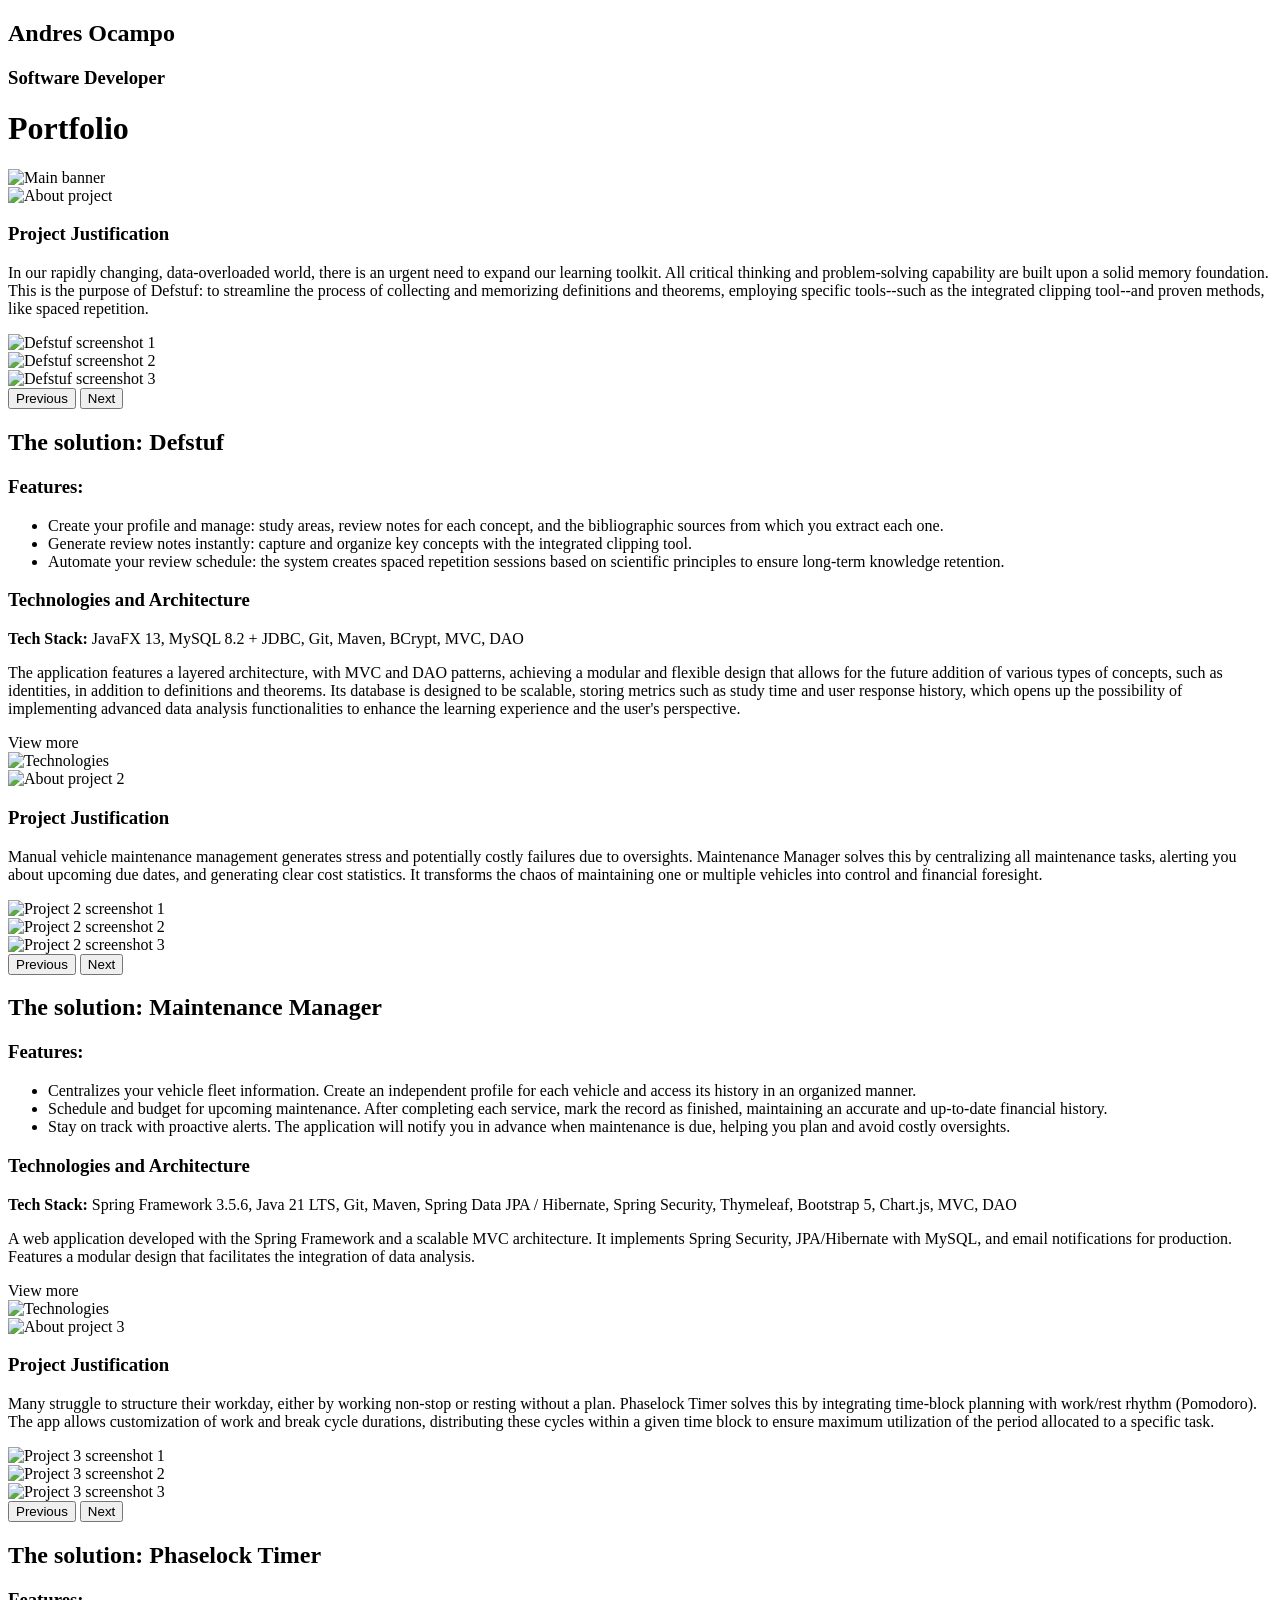
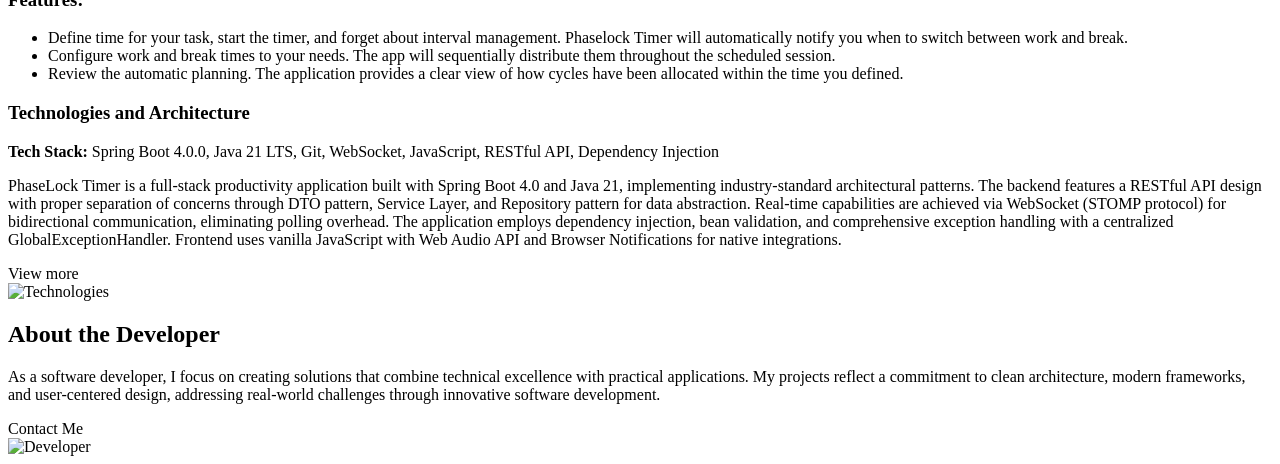
==== commit 5ebc274d: "Enhance banner with developer title and responsive improvements" ====
--- a/src/main/resources/templates/index.html
+++ b/src/main/resources/templates/index.html
@@ -8,20 +8,24 @@
     
     <!-- Banner -->
     <div class="banner-container">
+        <div class="banner-title">
+            <h2 class="banner-name">Andres Ocampo</h2>
+            <h3 class="banner-role">Software Developer</h3>
+        </div>
         <h1 id="titulo-banner">Portfolio</h1>
         <div class="banner"> 
-            <img th:src="@{/images/Tren.jpg}" class="my_cover" alt="Main banner">
+            <img th:src="@{/images/banner/banner.png}" class="my_cover" alt="Main banner">
         </div>
     </div>
     
     <!-- Main content -->
     <div class="container" id="home">
         <!-- Page Start Marker -->
-        <div class="page-start-marker"></div>
+        <!-- <div class="page-start-marker"></div> -->
         <!-- Problem Introduction Card -->
         <div class="row mb-4 align-items-stretch">
             <div class="col-md-3 d-none d-md-block">
-                <img th:src="@{/images/lily-3520837_1280(1).jpg}" class="problem-intro-image" alt="About project">
+                <img th:src="@{/images/projects/defstuf/preview/justification.jpg}" class="problem-intro-image" alt="About project">
             </div>
             <div class="col-md-8">
                 <div class="card problem-intro-card">
@@ -89,7 +93,7 @@
                     </div>
                 </div>
                 <div class="col-md-3 d-none d-md-block">
-                    <img th:src="@{/images/balcon2.jpg}" class="project-image-adaptive" alt="Technologies">
+                    <img th:src="@{/images/projects/defstuf/preview/tech-stack.jpg}" class="project-image-adaptive" alt="Technologies">
                 </div>
             </div>
         </div>
@@ -102,7 +106,7 @@
             <!-- Problem Introduction Card -->
             <div class="row mb-4 align-items-stretch mt-5">
                 <div class="col-md-3 d-none d-md-block">
-                    <img th:src="@{/images/lily-3520837_1280(1).jpg}" class="problem-intro-image problem-intro-image-inverted" alt="About project 2">
+                    <img th:src="@{/images/projects/project2/preview/justification.png}" class="problem-intro-image problem-intro-image-inverted" alt="About project 2">
                 </div>
                 <div class="col-md-8">
                     <div class="card problem-intro-card problem-intro-card-inverted">
@@ -170,7 +174,7 @@
                     </div>
                 </div>
                 <div class="col-md-3 d-none d-md-block">
-                    <img th:src="@{/images/balcon2.jpg}" class="project-image-adaptive" alt="Technologies">
+                    <img th:src="@{/images/projects/project2/preview/tech-stack.jpg}" class="project-image-adaptive" alt="Technologies">
                 </div>
             </div>
         </div>
@@ -183,7 +187,7 @@
         <!-- Problem Introduction Card -->
         <div class="row mb-4 align-items-stretch mt-5">
             <div class="col-md-3 d-none d-md-block">
-                <img th:src="@{/images/lily-3520837_1280(1).jpg}" class="problem-intro-image" alt="About project 3">
+                <img th:src="@{/images/projects/project3/preview/justification.jpg}" class="problem-intro-image" alt="About project 3">
             </div>
             <div class="col-md-8">
                 <div class="card problem-intro-card">
@@ -251,7 +255,7 @@
                     </div>
                 </div>
                 <div class="col-md-3 d-none d-md-block">
-                    <img th:src="@{/images/balcon2.jpg}" class="project-image-adaptive" alt="Technologies">
+                    <img th:src="@{/images/projects/project3/preview/tech-stack.jpg}" class="project-image-adaptive" alt="Technologies">
                 </div>
             </div>
         </div>
@@ -269,7 +273,7 @@
                     </div>
                 </div>
                 <div class="col-md-3 d-none d-md-block">
-                    <img th:src="@{/images/developer/developer-photo.jpg}" class="developer-image" alt="Developer">
+                    <img th:src="@{/images/developer/developer-photo.jpeg}" class="developer-image" alt="Developer">
                 </div>
             </div>
         </div>
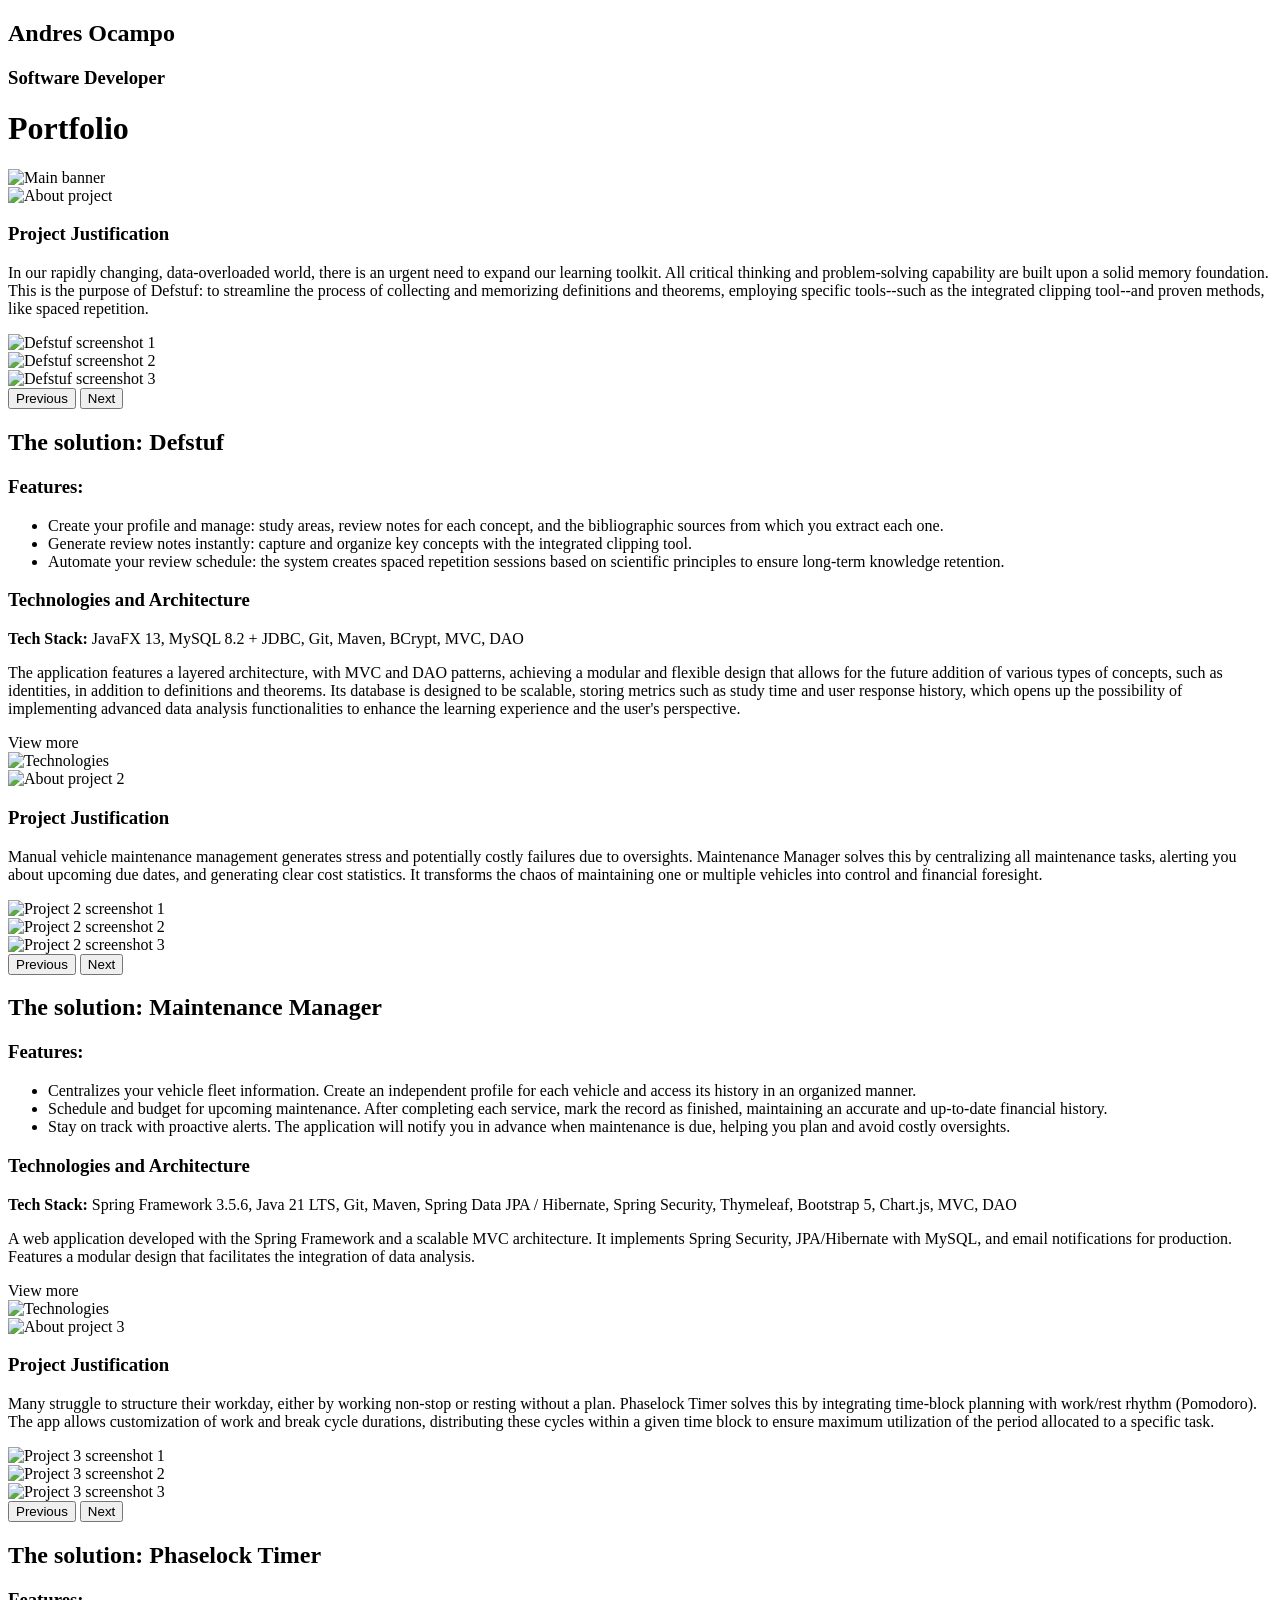
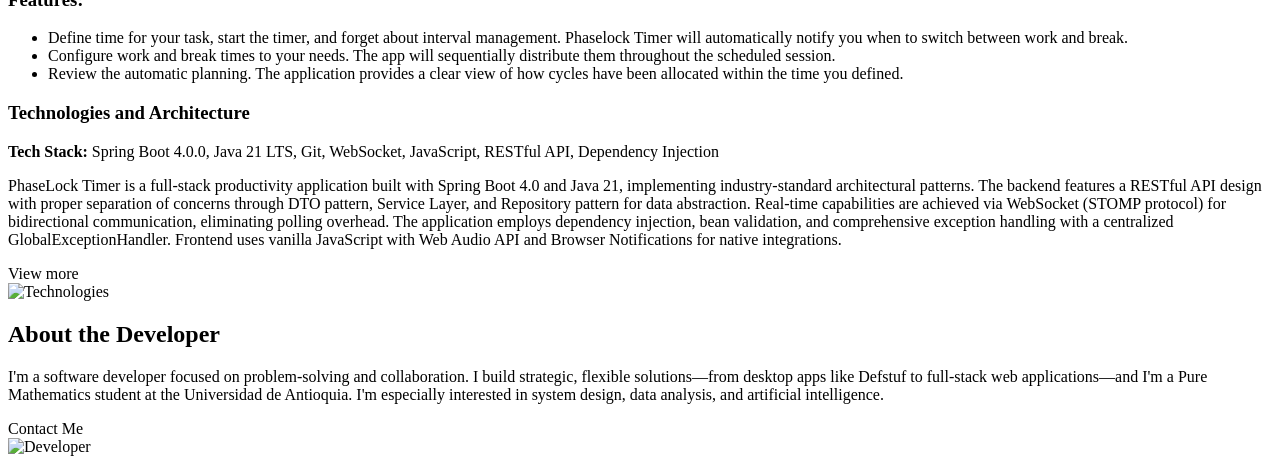
==== commit 7eb5bb80: "Update developer bio and footer description" ====
--- a/src/main/resources/templates/index.html
+++ b/src/main/resources/templates/index.html
@@ -268,8 +268,8 @@
                 <div class="col-md-8">
                     <div class="developer-content">
                         <h2 class="developer-title mb-3">About the Developer</h2>
-                        <p class="developer-description mb-4">As a software developer, I focus on creating solutions that combine technical excellence with practical applications. My projects reflect a commitment to clean architecture, modern frameworks, and user-centered design, addressing real-world challenges through innovative software development.</p>
-                        <a th:href="@{/contact}" class="btn btn-view-more developer-btn">Contact Me</a>
+                        <p class="developer-description mb-4">I'm a software developer focused on problem-solving and collaboration. I build strategic, flexible solutions—from desktop apps like Defstuf to full-stack web applications—and I'm a Pure Mathematics student at the Universidad de Antioquia. I'm especially interested in system design, data analysis, and artificial intelligence.</p>
+                        <a th:href="@{/about}" class="btn btn-view-more developer-btn">Contact Me</a>
                     </div>
                 </div>
                 <div class="col-md-3 d-none d-md-block">
